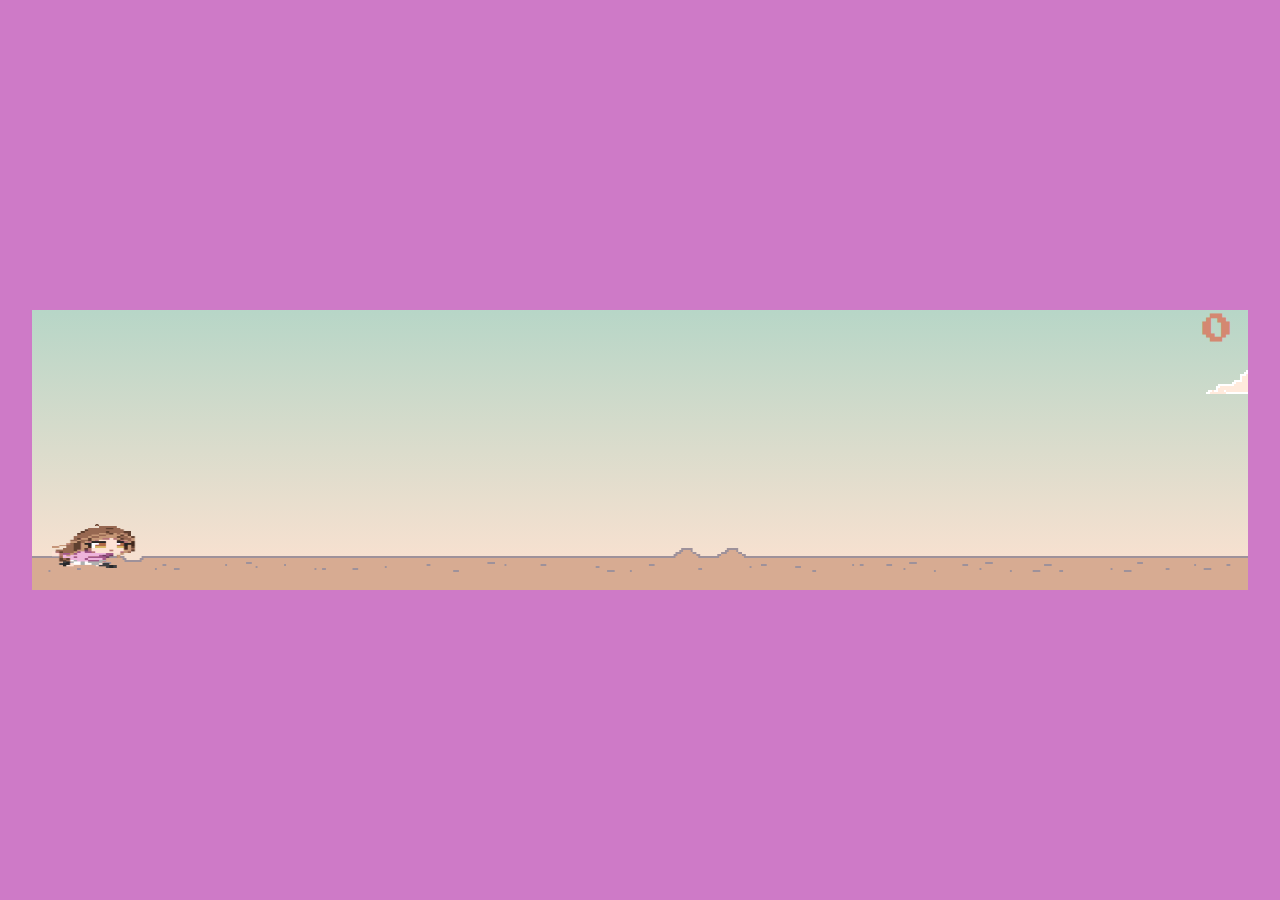
==== index.html @ 501cc694 "first commit" ====
<!DOCTYPE html>
<html lang="en">
<head>
    <meta charset="UTF-8">
    <meta name="viewport" content="width=device-width, initial-scale=1.0">
    <link rel="preconnect" href="https://fonts.googleapis.com">
    <link rel="preconnect" href="https://fonts.gstatic.com" crossorigin>
    <link href="https://fonts.googleapis.com/css2?family=Press+Start+2P&display=swap" rel="stylesheet">
    <link rel="stylesheet" href="style.css">
    <title>Belenyaa Chrome</title>
</head>
<body>
    
    <div class="contenedor">

        <div class="suelo"></div>
        
        <div class="belenyaa belenyaa-corriendo"></div>

        <div class="score">0</div>

    </div>

    <div class="game-over">
        <h3>GAME OVER</h3>
        <button id="reset-btn">Reiniciar</button>
    </div>


    <script src="main.js"></script>
</body>
</html>
---- style.css ----
* {
    padding: 0;
    margin: 0;
}

body{
    height: 100vh;
    background: #ce7ac7;
    display: flex;
    align-items: center;
}

.contenedor {
    width: 95vw;
    height: 280px;
    margin: 0 auto;
    
    position: relative;

    background: linear-gradient(#b7d6c7, transparent) #ffe2d1;/*linear-gradient(#90ebff, white);*/
    transition: background-color 1s linear;
    overflow: hidden;
}

.mediodia {
    background-color: #ffdcf3;
}

.tarde {
    background-color: #ffadad;
}

.noche {
    background-color: #aca8c7;
}

.belenyaa {
    width: 84px;
    height: 84px;

    position: absolute;
    left: 20px;
    z-index: 2;

    background: url(img/belenyaa-standing.gif) repeat-x 0px 0px;
    background-size: 90px 85px;
    background-position-x: 0px;

}

.belenyaa-corriendo {
    background: url(img/belenyaa-running.gif) repeat-x 0px 0px;
    background-size: 90px 84px;
    background-position-x: 0px;
}
.belenyaa-estrellada {
    background-position-x: -252px;
    background: url(img/belenyaa-standing.gif) repeat-x 0px 0px;
    background-size: 90px 85px;
    background-position-x: 0px;
}



.dino {
    width: 84px;
    height: 84px;

    position: absolute;
    bottom: 22px;
    left: 42px;
    z-index: 2;

    background: url(img/dino.png) repeat-x 0px 0px;
    background-size: 336px 84px;
    background-position-x: 0px;

}

.dino-corriendo {
    animation: animarDino 0.25s steps(2) infinite;
}
.dino-estrellado {
    background-position-x: -252px;
}

.suelo {
    width: 200%;
    height: 42px;

    position: absolute;
    bottom: 0;
    left: 0;

    background: url(img/suelo.png) repeat-x 0px 0px;
    background-size: 50% 42px;

}

.cactus{
    width: 46px;
    height: 96px;

    position: absolute;
    bottom: 16px;
    left: 600px;
    z-index: 1;

    background: url(img/cactus1.png) no-repeat;
}
.cactus2{
    width: 98px;
    height: 66px;

    background: url(img/cactus2.png) no-repeat;
}

.nube{
    width: 92px;
    height: 26px;

    position: absolute;
    z-index: 0;

    background: url(img/nube.png) no-repeat;
    background-size: 92px 26px;
}

.score{
    width: 100px;
    height: 30px;

    position: absolute;
    top: 5px;
    right: 15px;
    z-index: 10;

    color: #d48871;
    font-family: 'Press Start 2P', cursive;
    font-size: 30px;
    font-weight: bold;
    text-align: right;
}

.game-over{
    display: none;

    position: absolute;
    width: 100%;


    text-align: center;
    color: #7e928b;
    font-size: 30px;
    font-family: 'Press Start 2P', cursive;
    font-weight: 700;
}

.belenyaa-retroceso {
    animation: retroceder 1s ease-in-out;
}

/*@keyframes animarDino{
    from{
        background-position-x: -84px;
    }
    to{
        background-position-x: -252px;
    }
}*/

@keyframes retroceder{
    from {
        left: 70px
    }
    to{
        left: 20px
    }
}
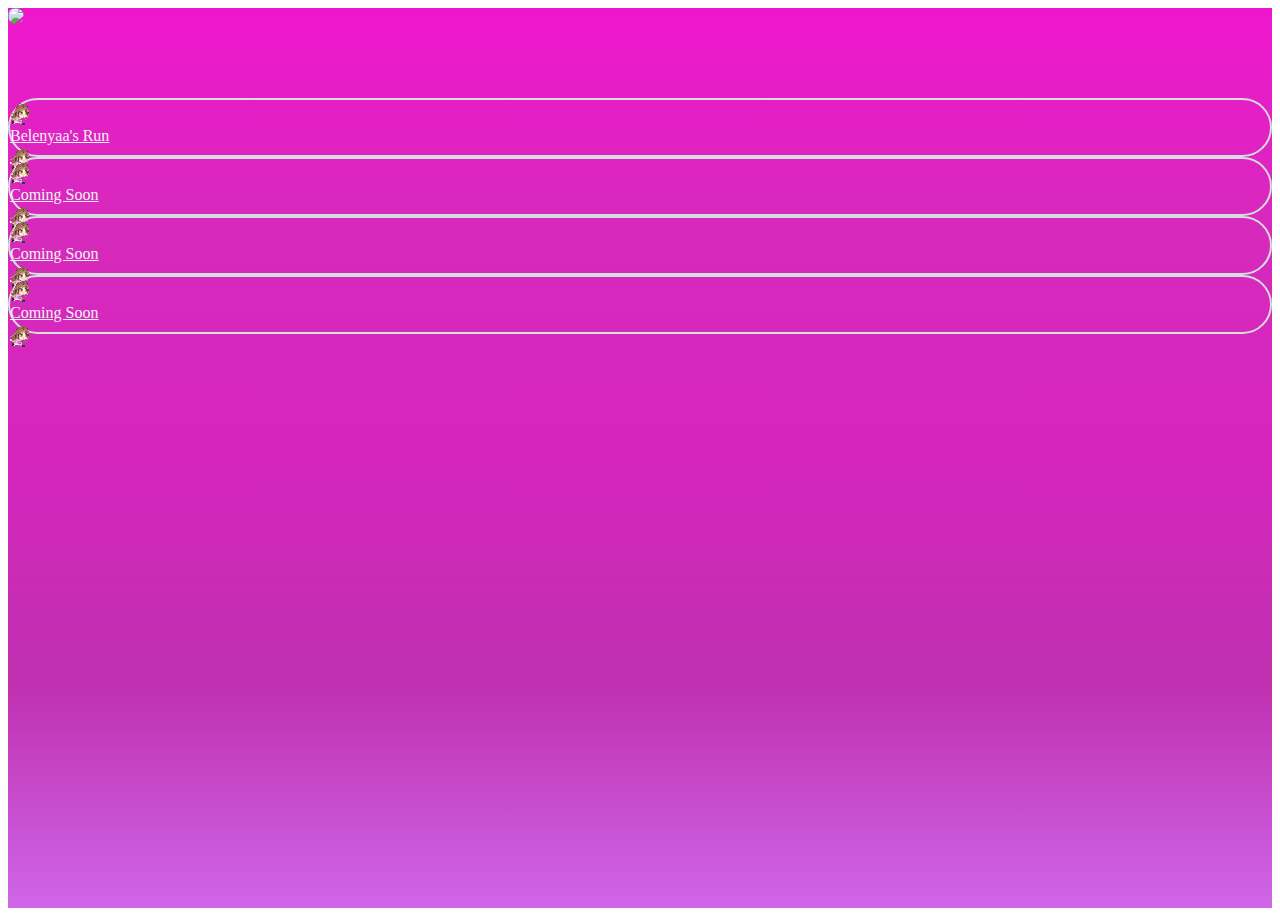
==== commit 589b9b52: "Update de pagina index + update game" ====
--- a/index.html
+++ b/index.html
@@ -3,30 +3,65 @@
 <head>
     <meta charset="UTF-8">
     <meta name="viewport" content="width=device-width, initial-scale=1.0">
-    <link rel="preconnect" href="https://fonts.googleapis.com">
-    <link rel="preconnect" href="https://fonts.gstatic.com" crossorigin>
-    <link href="https://fonts.googleapis.com/css2?family=Press+Start+2P&display=swap" rel="stylesheet">
-    <link rel="stylesheet" href="style.css">
-    <title>Belenyaa Chrome</title>
+    <link rel="stylesheet" href="https://cdn.jsdelivr.net/npm/bootstrap@4.1.3/dist/css/bootstrap.min.css" integrity="sha384-MCw98/SFnGE8fJT3GXwEOngsV7Zt27NXFoaoApmYm81iuXoPkFOJwJ8ERdknLPMO" crossorigin="anonymous">
+    <script src="https://cdn.jsdelivr.net/npm/bootstrap@4.1.3/dist/js/bootstrap.min.js" integrity="sha384-ChfqqxuZUCnJSK3+MXmPNIyE6ZbWh2IMqE241rYiqJxyMiZ6OW/JmZQ5stwEULTy" crossorigin="anonymous"></script>
+    <script src="https://kit.fontawesome.com/a5d91a2b16.js" crossorigin="anonymous"></script>
+    <link rel="stylesheet" href="style-index.css">
+    <title>Document</title>
 </head>
 <body>
+    <div id="container-div" class="container-fluid d-flex flex-column align-items-center justify-content-around py-5" >
+        <div id="thumbnail-div" class="container d-flex justify-content-center align-items-center mb-5">
+            <img class="img-fluid" src="https://ugc.production.linktr.ee/5ETKbaMRAyY0VpiVjyaT_HP93DHiWKoehE95B" id="thumbnail">
+        </div>    
+        <div id="socials-div" class="row d-flex flex-row justify-content-between align-items-center">
+            <div class="col">
+                <a class="text-dark" href="https://www.instagram.com/belenyaa_/" target="_blank">
+                    <i class="fa-brands fa-instagram fa-2xl"></i>
+                </a>
+            </div>
+            <div class="col">
+                <a class="text-dark" href="https://www.twitch.tv/belenyaa" target="_blank">
+                    <i class="fa-brands fa-twitch fa-2xl" ></i>
+                </a>
+            </div>
+            <div class="col">
+                <a class="text-dark" href="https://www.youtube.com/channel/UC21XU05Cu-b3WyI4PnFtz8A" target="_blank">
+                    <i class="fa-brands fa-youtube fa-2xl"></i>
+                </a>
+            </div>
+            <div class="col">
+                <a class="text-dark" href="https://belenyaa-shop.fourthwall.com/" target="_blank">
+                    <i class="fa-solid fa-shop fa-2xl"></i>
+                </a>
+            </div>
+        </div>    
+        <div id="links-div" class="container d-flex flex-column align-items-center justify-content-around h-50">            
+            <div id="belenya-run-div" class="row d-flex flex-row align-items-center">
+                <div class="belenya-run-icon ml-5"></div>
+                <a class="inpage-links mx-3" href="/belenyaa-run.html">Belenyaa's Run</a>
+                <div class="belenya-run-icon mr-5"></div>
+            </div>
+            <div id="belenya-run-div" class="row d-flex justify-content-center align-items-center">
+                <div class="belenya-run-icon ml-5"></div>
+                <a class="inpage-links mx-3" href="#">Coming Soon</a>
+                <div class="belenya-run-icon mr-5"></div>
+            </div>
+            <div id="belenya-run-div" class="row d-flex justify-content-center align-items-center">
+                <div class="belenya-run-icon ml-5"></div>
+                <a class="inpage-links mx-3" href="#">Coming Soon</a>
+                <div class="belenya-run-icon mr-5"></div>
+            </div>
+            <div id="belenya-run-div" class="row d-flex justify-content-center align-items-center">
+                <div class="belenya-run-icon ml-5"></div>
+                <a class="inpage-links mx-3" href="#">Coming Soon</a>
+                <div class="belenya-run-icon mr-5"></div>
+            </div>
+        </div>
+        
+        
+    </div>
     
-    <div class="contenedor">
-
-        <div class="suelo"></div>
-        
-        <div class="belenyaa belenyaa-corriendo"></div>
-
-        <div class="score">0</div>
-
-    </div>
-
-    <div class="game-over">
-        <h3>GAME OVER</h3>
-        <button id="reset-btn">Reiniciar</button>
-    </div>
-
-
-    <script src="main.js"></script>
+    
 </body>
 </html>--- a/style-index.css
+++ b/style-index.css
@@ -0,0 +1,55 @@
+#container-div {
+    height: 100vh;
+    background: rgb(207,102,232);
+    background: linear-gradient(0deg, rgba(207,102,232,1) 0%, rgba(191,48,176,1) 25%, rgba(214,37,189,1) 50%, rgba(214,42,188,1) 75%, rgba(239,22,205,1) 100%);
+}
+
+#thumbnail-div {
+    width: 10em;
+    height: 10vh;
+}
+
+#thumbnail {
+    border-radius: 100px;
+}
+
+#belenya-run-div {
+    height: 55px;
+    border: 2px solid #d6dddf;
+    border-radius: 50px;
+}
+
+#belenya-run-div:hover {
+    background-color: #F2f2f2;
+    color: #323232;
+}
+
+#belenya-run-div:hover a {
+    background-color: #F2f2f2;
+    color: #323232;
+    transition: 0.8s;
+}
+
+.belenya-run-icon {
+    width: 21px;
+    height: 27px;
+    background-image: url(img/belenyaa-running-icon.gif)
+    /*animation: runningAnimationIcon 3s infinite;*/
+}
+
+.inpage-links {
+    color:#F2f2f2
+}
+
+@keyframes runningAnimationIcon {
+    0% {
+        background-image: url(img/belenyaa-standing-icon-2.gif);
+    }
+    50% {
+        background-image: url(img/belenyaa-running-icon-2.gif)
+    } 
+    100% {
+        background-image: url(img/belenyaa-standing-icon-2.gif);
+    }
+}
+
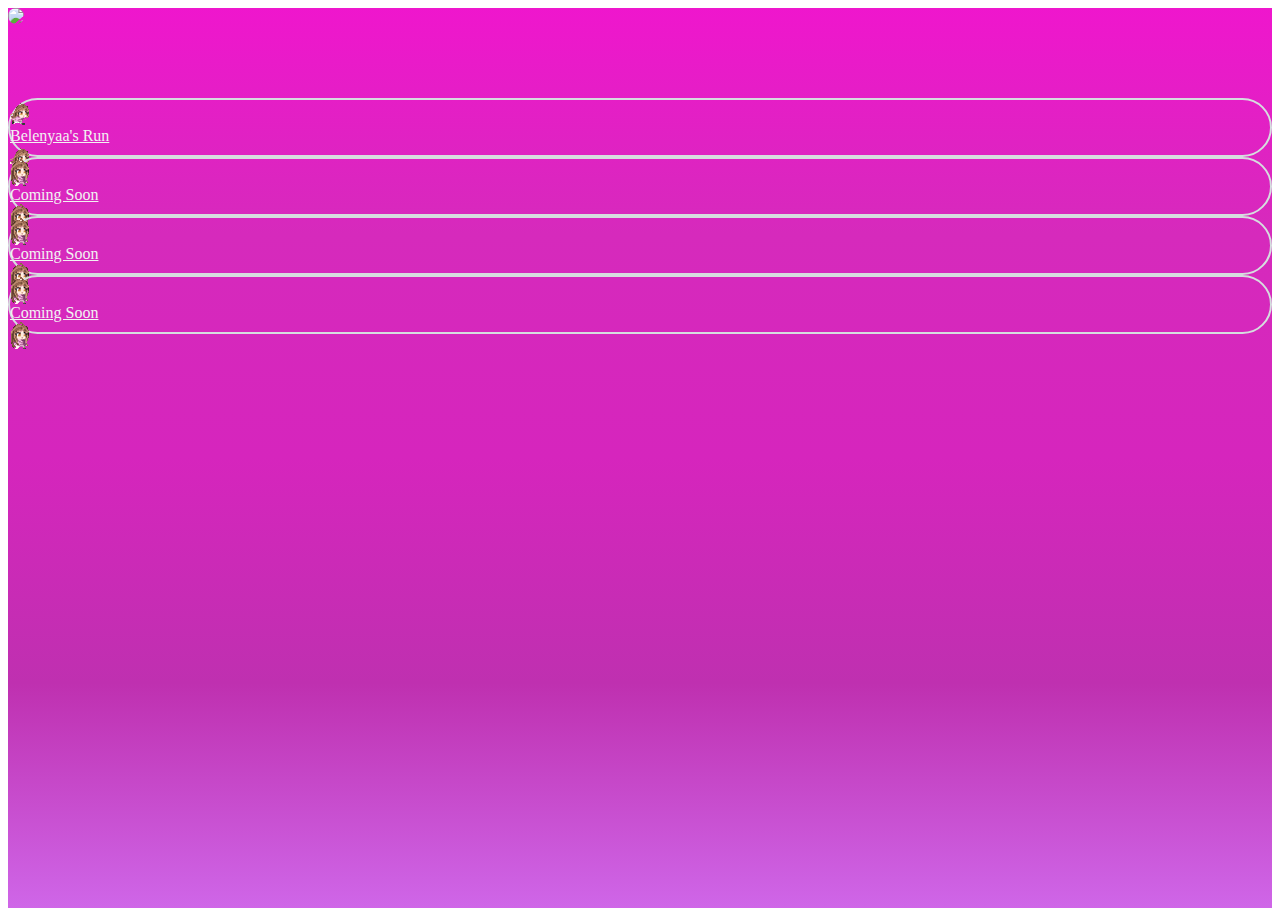
==== commit 0e84c004: "Se añade reload de juego" ====
--- a/index.html
+++ b/index.html
@@ -6,7 +6,7 @@
     <link rel="stylesheet" href="https://cdn.jsdelivr.net/npm/bootstrap@4.1.3/dist/css/bootstrap.min.css" integrity="sha384-MCw98/SFnGE8fJT3GXwEOngsV7Zt27NXFoaoApmYm81iuXoPkFOJwJ8ERdknLPMO" crossorigin="anonymous">
     <script src="https://cdn.jsdelivr.net/npm/bootstrap@4.1.3/dist/js/bootstrap.min.js" integrity="sha384-ChfqqxuZUCnJSK3+MXmPNIyE6ZbWh2IMqE241rYiqJxyMiZ6OW/JmZQ5stwEULTy" crossorigin="anonymous"></script>
     <script src="https://kit.fontawesome.com/a5d91a2b16.js" crossorigin="anonymous"></script>
-    <link rel="stylesheet" href="style-index.css">
+    <link rel="stylesheet" href="assets/styles/style-index.css">
     <title>Document</title>
 </head>
 <body>
@@ -43,19 +43,19 @@
                 <div class="belenya-run-icon mr-5"></div>
             </div>
             <div id="belenya-run-div" class="row d-flex justify-content-center align-items-center">
-                <div class="belenya-run-icon ml-5"></div>
+                <div class="belenya-stand-icon ml-5"></div>
                 <a class="inpage-links mx-3" href="#">Coming Soon</a>
-                <div class="belenya-run-icon mr-5"></div>
+                <div class="belenya-stand-icon mr-5"></div>
             </div>
             <div id="belenya-run-div" class="row d-flex justify-content-center align-items-center">
-                <div class="belenya-run-icon ml-5"></div>
+                <div class="belenya-stand-icon ml-5"></div>
                 <a class="inpage-links mx-3" href="#">Coming Soon</a>
-                <div class="belenya-run-icon mr-5"></div>
+                <div class="belenya-stand-icon mr-5"></div>
             </div>
             <div id="belenya-run-div" class="row d-flex justify-content-center align-items-center">
-                <div class="belenya-run-icon ml-5"></div>
+                <div class="belenya-stand-icon ml-5"></div>
                 <a class="inpage-links mx-3" href="#">Coming Soon</a>
-                <div class="belenya-run-icon mr-5"></div>
+                <div class="belenya-stand-icon mr-5"></div>
             </div>
         </div>
         
--- a/assets/styles/style-index.css
+++ b/assets/styles/style-index.css
@@ -0,0 +1,61 @@
+#container-div {
+    height: 100vh;
+    background: rgb(207,102,232);
+    background: linear-gradient(0deg, rgba(207,102,232,1) 0%, rgba(191,48,176,1) 25%, rgba(214,37,189,1) 50%, rgba(214,42,188,1) 75%, rgba(239,22,205,1) 100%);
+}
+
+#thumbnail-div {
+    width: 10em;
+    height: 10vh;
+}
+
+#thumbnail {
+    border-radius: 100px;
+}
+
+#belenya-run-div {
+    height: 55px;
+    border: 2px solid #d6dddf;
+    border-radius: 50px;
+}
+
+#belenya-run-div:hover {
+    background-color: #F2f2f2;
+    color: #323232;
+}
+
+#belenya-run-div:hover a {
+    background-color: #F2f2f2;
+    color: #323232;
+    transition: 0.8s;
+}
+
+.belenya-run-icon {
+    width: 21px;
+    height: 27px;
+    background-image: url(/assets/img/belenyaa-running-icon.gif)
+    /*animation: runningAnimationIcon 3s infinite;*/
+}
+
+.belenya-stand-icon {
+    width: 21px;
+    height: 27px;
+    background-image: url(/assets/img/belenyaa-standing-icon.gif)
+}
+
+.inpage-links {
+    color:#F2f2f2
+}
+
+@keyframes runningAnimationIcon {
+    0% {
+        background-image: url(assets/img/belenyaa-standing-icon-2.gif);
+    }
+    50% {
+        background-image: url(assets/img/belenyaa-running-icon-2.gif)
+    } 
+    100% {
+        background-image: url(assets/img/belenyaa-standing-icon-2.gif);
+    }
+}
+
